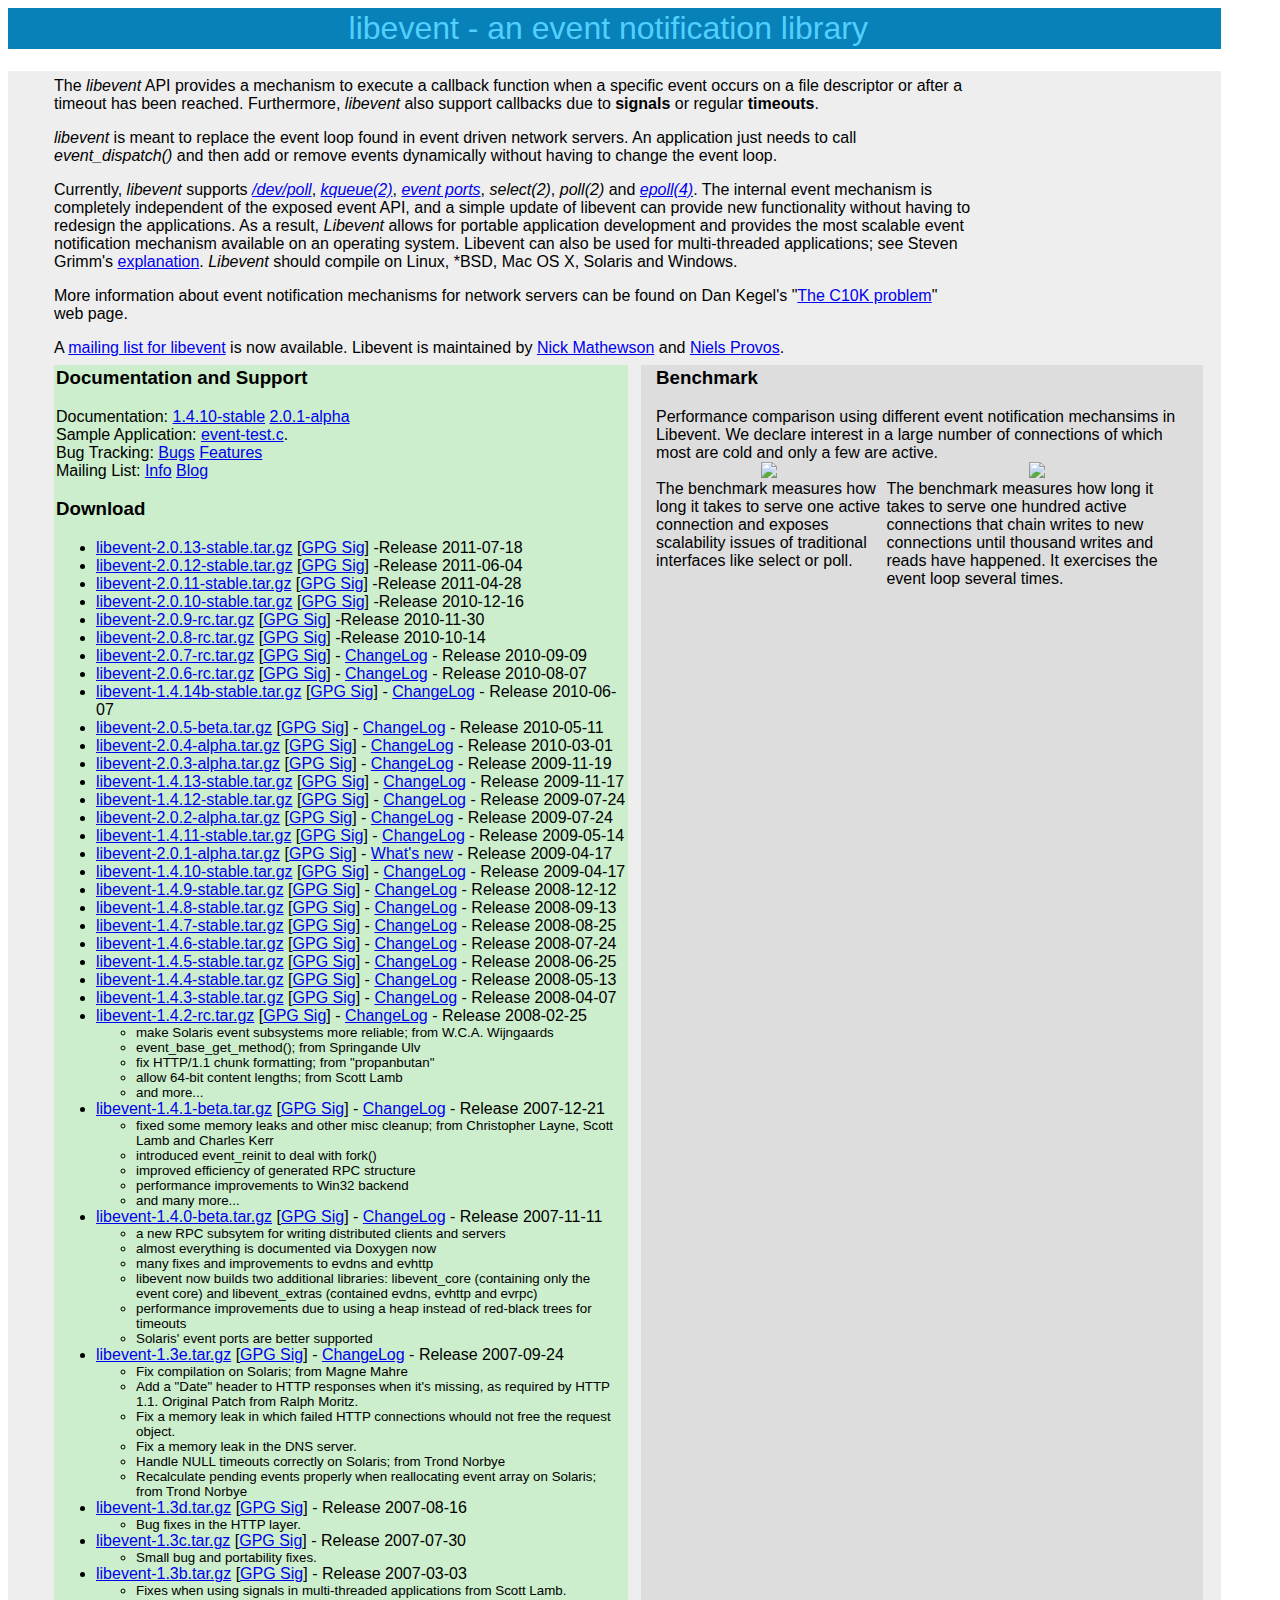
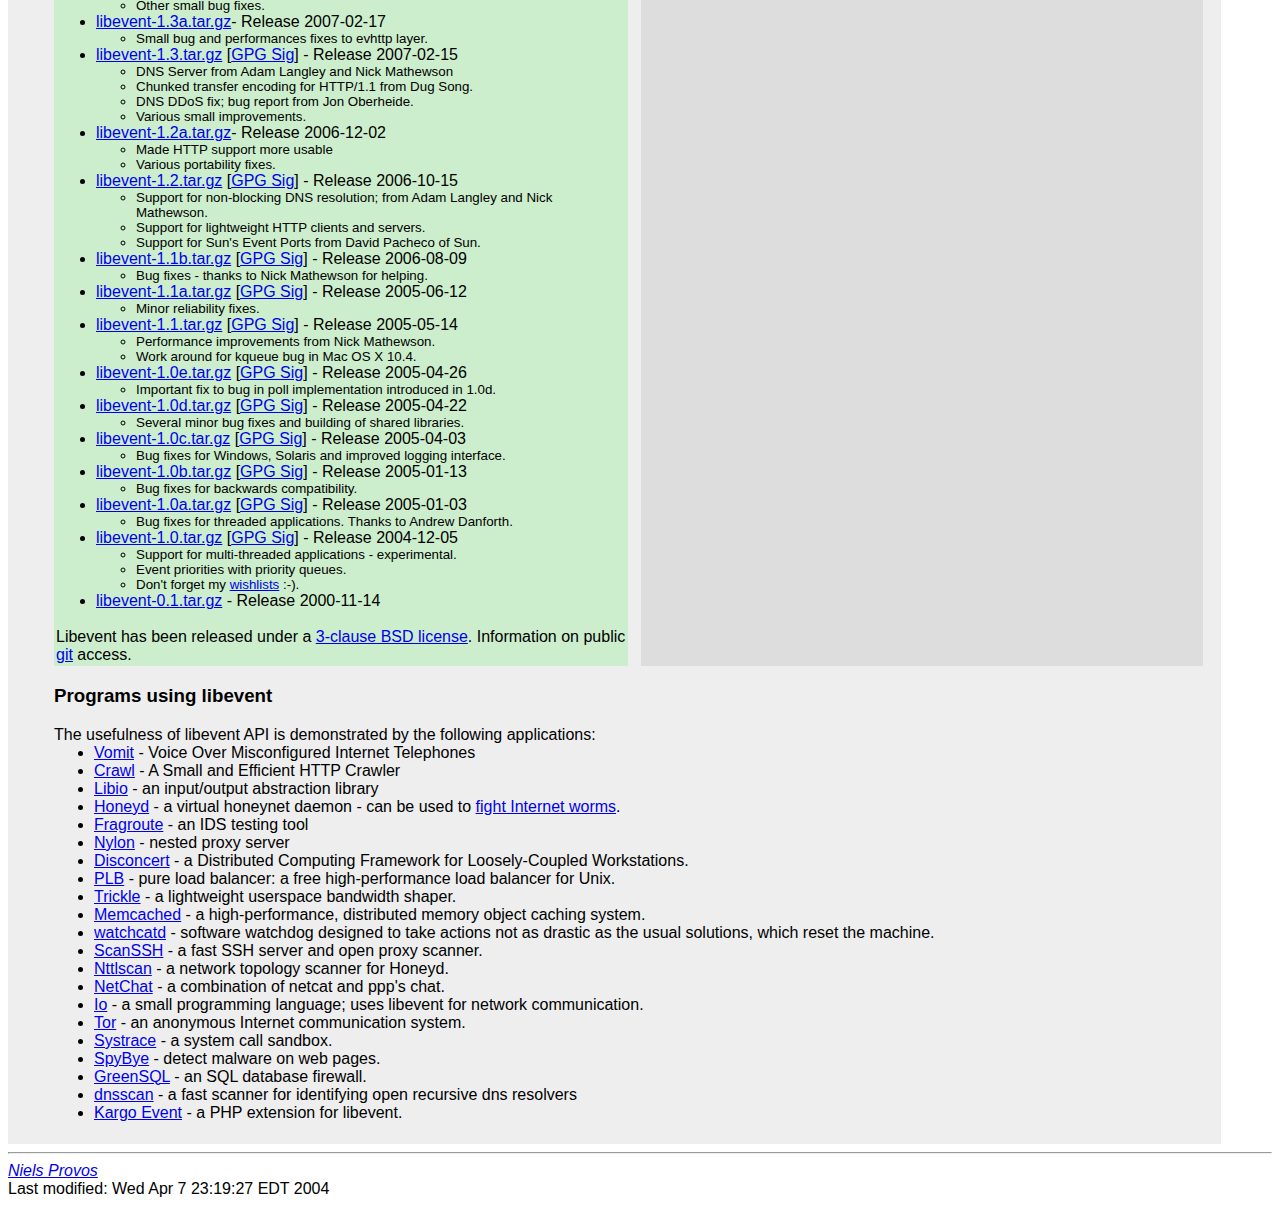
==== monkey-idx.html @ 4f77440d "Fix the last main class of HTML errors" ====
<html>
<head>
<title>libevent</title>
<style type="text/css">
<!--
body,p,b,i,ul,ol,li,td { font-family: arial, helvetica, sans-serif; }
h1,h2,h3,h4,h5 { font-family: arial, helvetica, sans-serif;
    font-weight: bold; }
div.body { margin-left: 32px; }
pre { font-family: monospace; }
#box {  padding: 2px; margin: 2px 1px 0px 10%;
  text-align: center;
  border: thin solid black;
  background-color: #ddddcc; color: red;
  width: 80%; }
li ul { font-size: smaller; }
-->
</style>
</head>
<body bgcolor="#ffffff">
    <table border="0" cellspacing="0" cellpadding="2" width="96%">
      <tr>
          <td bgcolor="#0880b8">
            <center>
              <font size="+3" face="verdana,arial,helvetica" color="#50d0ff">
                libevent - an event notification library
              </font>
            </center>
          </td>
            <td bgcolor="#0880b8">
              &nbsp;&nbsp;
            </td>
        </tr>
        <tr>
          <td>
            &nbsp;
          </td>
        </tr>
        <tr>
          <td bgcolor="#eeeeee">
            <dl>
              <dd>
<table border="0" cellspacing="2" cellpadding="2">
<tr><td valign="top" width="80%">
The <i>libevent</i> API provides a mechanism to execute a callback
function when a specific event occurs on a file descriptor or after a
timeout has been reached.  Furthermore, <i>libevent</i> also support
callbacks due to <b>signals</b> or regular <b>timeouts</b>.
<p>
<i>libevent</i> is meant to replace the event loop found
in event driven network servers.  An application just needs to call
<i>event_dispatch()</i> and then add or remove events dynamically
without having to change the event loop.
<p>
Currently, <i>libevent</i> supports
<i><a href="http://access1.sun.com/techarticles/devpoll.html">/dev/poll</a></i>,
<i><a href="http://www.freebsd.org/cgi/man.cgi?query=kqueue&amp;apropos=0&amp;sektion=0&amp;format=html">kqueue(2)</a></i>,
<i><a href="http://developers.sun.com/solaris/articles/event_completion.html">event ports</a></i>,
<i>select(2)</i>,
<i>poll(2)</i> and <i><a href="http://www.xmailserver.org/linux-patches/epoll.txt">epoll(4)</a></i>.

The internal event mechanism is completely independent of the exposed
event API, and a simple update of libevent can provide new
functionality without having to redesign the applications.  As a
result, <i>Libevent</i> allows for portable application development
and provides the most scalable event notification mechanism available
on an operating system.
Libevent can also be used for multi-threaded
applications; see Steven Grimm's <a href="http://monkeymail.org/archives/libevent-users/2007-January/000450.html">explanation</a>.
<i>Libevent</i> should compile on Linux, *BSD,
Mac OS X, Solaris and Windows.
<p>
More information about event notification mechanisms for network
servers can be found on Dan Kegel's
"<a href="http://www.kegel.com/c10k.html">The C10K problem</a>"
web page.
<!--Another library that abstracts asynchronous event notification is <a href="http://liboop.ofb.net/">liboop</a>.-->
<p>
A <a href="http://archives.seul.org/libevent/users/">mailing list for libevent</a> is now available.

Libevent is maintained by <a href="http://www.wangafu.net/~nickm/">Nick Mathewson</a> and <a href="http://www.citi.umich.edu/u/provos/">Niels Provos</a>.
<td bgcolor="#eeeeee" valign="top" width="180">
<center>
&nbsp;<br>

<!--

<table border="0" bgcolor="#000000" cellpadding="0" cellspacing="1">
<tr><td valign="top" align="center" bgcolor="#aaaacc">
<font color="#333377" size="+0.5" face="verdana,arial,helvetica">
&nbsp;<a href="http://www.citi.umich.edu/u/provos/wishlists/amazon.html">Happpy&nbsp;Hacking</a>&nbsp;
</font>
</td></tr>
<tr>
<td valign="top" align="left" bgcolor="#ccccee">
<font color="#101044" size="+0.5" face="verdana,arial,helvetica">
&nbsp;Keep&nbsp;me&nbsp;happy&nbsp;while<br>
&nbsp;hacking&nbsp;on&nbsp;libevent.&nbsp;
</font>
</td></tr>
<tr><td valign="top" align="center" bgcolor="#aaaacc">
<font color="#333377" size="+0.5" face="verdana,arial,helvetica">
&nbsp;<a href="http://www.citi.umich.edu/u/provos/wishlists/amazon.html">Reduce&nbsp;my&nbsp;wishlist!</a>&nbsp;
</font>
</td></tr>
</table>
-->

<!--
<p>
<table border="0" bgcolor="#000000" cellpadding="0" cellspacing="1">
<tr><td valign="top" align="center" bgcolor="#aaaacc">
<font color="#333377" size="+0.5" face="verdana,arial,helvetica">
&nbsp;<a href="http://www.citi.umich.edu/u/provos/wishlists/amazon.html">Support&nbsp;Libevent</a>&nbsp;
</font>
</td></tr>
<tr><td valign="bottom" align="left" bgcolor="#ccccee">
<font color="#101044" size="+0.5">
<form method="get" action="http://www.amazon.com/exec/obidos/external-search">
<table border="0" cellpadding="1" cellspacing="0" align="center" bgcolor="#ccccee">
<tr border="0">
<td bgcolor="#ccccee" align="right" valign="center"><font face="verdana,arial,helvetica" size="-2"><B>Search:</B></font></TD>
<td bgcolor="#CCCCEE" align="left" valign="center"><font face="verdana,arial,helvetica" size="-2">
<SELECT NAME="mode">
<OPTION VALUE="books">Books
<OPTION VALUE="music">Music
<OPTION VALUE="dvd">DVD
<OPTION VALUE="toys">Toys & Games
<OPTION VALUE="videogames">Computer Games
<OPTION VALUE="electronics">Electronics
<OPTION VALUE="software">Software
<OPTION VALUE="photo">Camera & Photo
<OPTION VALUE="pc-hardware">Computers
</select>
</font></td></tr>
<tr border="0" cellpadding="0" cellspacing="0">
<TD BGCOLOR="#CCCCEE" align="RIGHT" valign="center">
<font face="verdana,arial,helvetica" size="-2"><B>Keywords:</B></font></TD>
<td bgcolor="#ccccee" align="left" valign="center">
<font face="verdana,arial,helvetica" size="-2">
<INPUT TYPE="text" NAME="keyword" SIZE="10" VALUE="">
<INPUT TYPE="hidden" NAME="tag" VALUE="honeyd-20">
<INPUT TYPE="submit" width="21" height="21" border="0" value="Go" name="Go" align="absmiddle">
</font></td></TR>
</table></form></font></td></tr>
<tr><td valign="top" align="center" bgcolor="#aaaacc">
<font color="#333377" size="+0.5" face="verdana,arial,helvetica">
&nbsp;<a href="http://www.amazon.com/exec/obidos/redirect-home/honeyd-20">Search Amazon</a>
&nbsp;
</font>
</td></tr>
</table>

-->


</center>
</td></tr>
</table>


<table border="0" cellspacing="2" cellpadding="2">
<tr><td valign="top" width="80%">

<table border="0" cellspacing="0" cellpadding="2" width="100%">
<tr>
<td valign="top" bgcolor="#cceecc" width="50%">
<h3>Documentation and Support</h3>
Documentation: <a href="doxygen-1.4.10/">1.4.10-stable</a> <a href="doxygen-2.0.1/">2.0.1-alpha</a><br>
Sample Application: <a href="event-test.c">event-test.c</a>.<br>
Bug Tracking: <a href="https://sourceforge.net/tracker/?group_id=50884&amp;atid=461322">Bugs</a> <a href="http://sourceforge.net/tracker/?group_id=50884&amp;atid=461325">Features</a><br>
Mailing List: <a href="http://archives.seul.org/libevent/users/">Info</a> <a href="http://www.provos.org/">Blog</a>
<p>
<h3>Download</h3>
<ul>
	<li><a href="http://monkey.org/~provos/libevent-2.0.13-stable.tar.gz">libevent-2.0.13-stable.tar.gz</a>&nbsp;[<a href="http://monkey.org/~provos/libevent-2.0.13-stable.tar.gz.asc">GPG&nbsp;Sig</a>]&nbsp;-Release&nbsp;2011-07-18</li>
	<li><a href="http://monkey.org/~provos/libevent-2.0.12-stable.tar.gz">libevent-2.0.12-stable.tar.gz</a>&nbsp;[<a href="http://monkey.org/~provos/libevent-2.0.12-stable.tar.gz.asc">GPG&nbsp;Sig</a>]&nbsp;-Release&nbsp;2011-06-04</li>
	<li><a href="http://monkey.org/~provos/libevent-2.0.11-stable.tar.gz">libevent-2.0.11-stable.tar.gz</a>&nbsp;[<a href="http://monkey.org/~provos/libevent-2.0.11-stable.tar.gz.asc">GPG&nbsp;Sig</a>]&nbsp;-Release&nbsp;2011-04-28</li>
	<li><a href="http://monkey.org/~provos/libevent-2.0.10-stable.tar.gz">libevent-2.0.10-stable.tar.gz</a>&nbsp;[<a href="http://monkey.org/~provos/libevent-2.0.10-stable.tar.gz.asc">GPG&nbsp;Sig</a>]&nbsp;-Release&nbsp;2010-12-16</li>
	<li><a href="http://monkey.org/~provos/libevent-2.0.9-rc.tar.gz">libevent-2.0.9-rc.tar.gz</a>&nbsp;[<a href="http://monkey.org/~provos/libevent-2.0.9-rc.tar.gz.asc">GPG&nbsp;Sig</a>]&nbsp;-Release&nbsp;2010-11-30</li>
	<li><a href="http://monkey.org/~provos/libevent-2.0.8-rc.tar.gz">libevent-2.0.8-rc.tar.gz</a>&nbsp;[<a href="http://monkey.org/~provos/libevent-2.0.8-rc.tar.gz.asc">GPG&nbsp;Sig</a>]&nbsp;-Release&nbsp;2010-10-14</li>
	<li><a href="http://monkey.org/~provos/libevent-2.0.7-rc.tar.gz">libevent-2.0.7-rc.tar.gz</a>&nbsp;[<a href="http://monkey.org/~provos/libevent-2.0.7-rc.tar.gz.asc">GPG&nbsp;Sig</a>]&nbsp;-&nbsp;<a href="http://levent.git.sourceforge.net/git/gitweb.cgi?p=levent/levent;a=blob;f=ChangeLog;hb=fe008ed656766266b93cdf2083f5b8bc50e6aad3">ChangeLog</a>&nbsp;-&nbsp;Release&nbsp;2010-09-09</li>
	<li><a href="http://monkey.org/~provos/libevent-2.0.6-rc.tar.gz">libevent-2.0.6-rc.tar.gz</a>&nbsp;[<a href="http://monkey.org/~provos/libevent-2.0.6-rc.tar.gz.sig">GPG&nbsp;Sig</a>]&nbsp;-&nbsp;<a href="http://levent.git.sourceforge.net/git/gitweb.cgi?p=levent/levent;a=blob;f=ChangeLog;h=b382b6ad2002470c86403655fc1f47efd96a5486;hb=556d0f4001ae5dae2e98584a7b23e3def6339681">ChangeLog</a>&nbsp;-&nbsp;Release&nbsp;2010-08-07</li>
	<li><a href="http://monkey.org/~provos/libevent-1.4.14b-stable.tar.gz">libevent-1.4.14b-stable.tar.gz</a>&nbsp;[<a href="http://monkey.org/~provos/libevent-1.4.14b-stable.tar.gz.sig">GPG&nbsp;Sig</a>]&nbsp;-&nbsp;<a href="http://levent.svn.sourceforge.net/viewvc/levent/branches/patches-1.4/libevent/ChangeLog?revision=1544&amp;view=markup">ChangeLog</a>&nbsp;-&nbsp;Release&nbsp;2010-06-07</li>
	<li><a href="http://monkey.org/~provos/libevent-2.0.5-beta.tar.gz">libevent-2.0.5-beta.tar.gz</a>&nbsp;[<a href="http://monkey.org/~provos/libevent-2.0.5-beta.tar.gz.sig">GPG&nbsp;Sig</a>]&nbsp;-&nbsp;<a href="http://levent.git.sourceforge.net/git/gitweb.cgi?p=levent/levent;a=blob;f=ChangeLog;hb=f6aaf176d26e57d1640ed4308e91cf0ce046fea7">ChangeLog</a>&nbsp;-&nbsp;Release&nbsp;2010-05-11</li>
	<li><a href="http://monkey.org/~provos/libevent-2.0.4-alpha.tar.gz">libevent-2.0.4-alpha.tar.gz</a>&nbsp;[<a href="http://monkey.org/~provos/libevent-2.0.4-alpha.tar.gz.sig">GPG&nbsp;Sig</a>]&nbsp;-&nbsp;<a href="http://levent.git.sourceforge.net/git/gitweb.cgi?p=levent/levent;a=blob;f=ChangeLog;h=ca2aa3439e0795d55b5fc90cb3251781f1cdf932;hb=3a5cfb0d381a1b9e7d69903c3005abf1e447658b">ChangeLog</a>&nbsp;-&nbsp;Release&nbsp;2010-03-01</li>
	<li><a href="http://monkey.org/~provos/libevent-2.0.3-alpha.tar.gz">libevent-2.0.3-alpha.tar.gz</a>&nbsp;[<a href="http://monkey.org/~provos/libevent-2.0.3-alpha.tar.gz.sig">GPG&nbsp;Sig</a>]&nbsp;-&nbsp;<a href="http://levent.svn.sourceforge.net/viewvc/levent/trunk/libevent/ChangeLog?view=markup&amp;pathrev=1555">ChangeLog</a>&nbsp;-&nbsp;Release&nbsp;2009-11-19</li>
	<li><a href="http://monkey.org/~provos/libevent-1.4.13-stable.tar.gz">libevent-1.4.13-stable.tar.gz</a>&nbsp;[<a href="http://monkey.org/~provos/libevent-1.4.13-stable.tar.gz.sig">GPG&nbsp;Sig</a>]&nbsp;-&nbsp;<a href="http://levent.svn.sourceforge.net/viewvc/levent/branches/patches-1.4/libevent/ChangeLog?revision=1544&amp;view=markup">ChangeLog</a>&nbsp;-&nbsp;Release&nbsp;2009-11-17</li>
	<li><a href="http://monkey.org/~provos/libevent-1.4.12-stable.tar.gz">libevent-1.4.12-stable.tar.gz</a>&nbsp;[<a href="http://monkey.org/~provos/libevent-1.4.12-stable.tar.gz.sig">GPG&nbsp;Sig</a>]&nbsp;-&nbsp;<a href="http://levent.svn.sourceforge.net/viewvc/levent/branches/patches-1.4/libevent/ChangeLog?revision=1377&amp;view=markup">ChangeLog</a>&nbsp;-&nbsp;Release&nbsp;2009-07-24
	<li><a href="http://monkey.org/~provos/libevent-2.0.2-alpha.tar.gz">libevent-2.0.2-alpha.tar.gz</a>&nbsp;[<a href="http://monkey.org/~provos/libevent-2.0.2-alpha.tar.gz.sig">GPG&nbsp;Sig</a>]&nbsp;-&nbsp;<a href="http://levent.svn.sourceforge.net/viewvc/levent/trunk/libevent/ChangeLog?view=markup&amp;pathrev=1379">ChangeLog</a>&nbsp;-&nbsp;Release&nbsp;2009-07-24
	<li><a href="http://monkey.org/~provos/libevent-1.4.11-stable.tar.gz">libevent-1.4.11-stable.tar.gz</a>&nbsp;[<a href="http://monkey.org/~provos/libevent-1.4.11-stable.tar.gz.sig">GPG&nbsp;Sig</a>]&nbsp;-&nbsp;<a href="http://levent.svn.sourceforge.net/viewvc/levent/branches/patches-1.4/libevent/ChangeLog?revision=1288&amp;view=markup">ChangeLog</a>&nbsp;-&nbsp;Release&nbsp;2009-05-14
	<li><a href="http://monkey.org/~provos/libevent-2.0.1-alpha.tar.gz">libevent-2.0.1-alpha.tar.gz</a>&nbsp;[<a href="http://monkey.org/~provos/libevent-2.0.1-alpha.tar.gz.sig">GPG&nbsp;Sig</a>]&nbsp;-&nbsp;<a href="http://levent.svn.sourceforge.net/viewvc/levent/trunk/libevent/whatsnew-2.0.txt?view=markup&amp;pathrev=1191">What's new</a>&nbsp;-&nbsp;Release&nbsp;2009-04-17
	<li><a href="http://monkey.org/~provos/libevent-1.4.10-stable.tar.gz">libevent-1.4.10-stable.tar.gz</a>&nbsp;[<a href="http://monkey.org/~provos/libevent-1.4.10-stable.tar.gz.sig">GPG&nbsp;Sig</a>]&nbsp;-&nbsp;<a href="http://levent.svn.sourceforge.net/viewvc/levent/branches/patches-1.4/libevent/ChangeLog?revision=1155&amp;view=markup">ChangeLog</a>&nbsp;-&nbsp;Release&nbsp;2009-04-17
	<li><a href="http://monkey.org/~provos/libevent-1.4.9-stable.tar.gz">libevent-1.4.9-stable.tar.gz</a>&nbsp;[<a href="http://monkey.org/~provos/libevent-1.4.9-stable.tar.gz.sig">GPG&nbsp;Sig</a>]&nbsp;-&nbsp;<a href="http://levent.svn.sourceforge.net/viewvc/levent/branches/patches-1.4/libevent/ChangeLog?revision=970&amp;view=markup">ChangeLog</a>&nbsp;-&nbsp;Release&nbsp;2008-12-12
	<li><a href="http://monkey.org/~provos/libevent-1.4.8-stable.tar.gz">libevent-1.4.8-stable.tar.gz</a>&nbsp;[<a href="http://monkey.org/~provos/libevent-1.4.8-stable.tar.gz.sig">GPG&nbsp;Sig</a>]&nbsp;-&nbsp;<a href="http://levent.svn.sourceforge.net/viewvc/levent/branches/patches-1.4/libevent/ChangeLog?revision=940&amp;view=markup">ChangeLog</a>&nbsp;-&nbsp;Release&nbsp;2008-09-13
	</li>
	<li><a href="http://monkey.org/~provos/libevent-1.4.7-stable.tar.gz">libevent-1.4.7-stable.tar.gz</a>&nbsp;[<a href="http://monkey.org/~provos/libevent-1.4.7-stable.tar.gz.sig">GPG&nbsp;Sig</a>]&nbsp;-&nbsp;<a href="http://levent.svn.sourceforge.net/viewvc/levent/branches/patches-1.4/libevent/ChangeLog?revision=929&amp;view=markup">ChangeLog</a>&nbsp;-&nbsp;Release&nbsp;2008-08-25
	</li>
	<li><a href="http://monkey.org/~provos/libevent-1.4.6-stable.tar.gz">libevent-1.4.6-stable.tar.gz</a>&nbsp;[<a href="http://monkey.org/~provos/libevent-1.4.6-stable.tar.gz.sig">GPG&nbsp;Sig</a>]&nbsp;-&nbsp;<a href="http://levent.svn.sourceforge.net/viewvc/levent/branches/patches-1.4/libevent/ChangeLog?revision=926&amp;view=markup">ChangeLog</a>&nbsp;-&nbsp;Release&nbsp;2008-07-24
	</li>
	<li><a href="http://monkey.org/~provos/libevent-1.4.5-stable.tar.gz">libevent-1.4.5-stable.tar.gz</a>&nbsp;[<a href="http://monkey.org/~provos/libevent-1.4.5-stable.tar.gz.sig">GPG&nbsp;Sig</a>]&nbsp;-&nbsp;<a href="http://levent.svn.sourceforge.net/viewvc/levent/branches/patches-1.4/libevent/ChangeLog?revision=885&amp;view=markup">ChangeLog</a>&nbsp;-&nbsp;Release&nbsp;2008-06-25
	</li>
	<li><a href="http://monkey.org/~provos/libevent-1.4.4-stable.tar.gz">libevent-1.4.4-stable.tar.gz</a>&nbsp;[<a href="http://monkey.org/~provos/libevent-1.4.4-stable.tar.gz.sig">GPG&nbsp;Sig</a>]&nbsp;-&nbsp;<a href="http://levent.svn.sourceforge.net/viewvc/levent/branches/patches-1.4/libevent/ChangeLog?revision=802&amp;view=markup">ChangeLog</a>&nbsp;-&nbsp;Release&nbsp;2008-05-13
	</li>
	<li><a href="http://monkey.org/~provos/libevent-1.4.3-stable.tar.gz">libevent-1.4.3-stable.tar.gz</a>&nbsp;[<a href="http://monkey.org/~provos/libevent-1.4.3-stable.tar.gz.sig">GPG&nbsp;Sig</a>]&nbsp;-&nbsp;<a href="http://levent.svn.sourceforge.net/viewvc/levent/branches/patches-1.4/libevent/ChangeLog?revision=698&amp;view=markup">ChangeLog</a>&nbsp;-&nbsp;Release&nbsp;2008-04-07
	</li>
	<li><a href="http://monkey.org/~provos/libevent-1.4.2-rc.tar.gz">libevent-1.4.2-rc.tar.gz</a>&nbsp;[<a href="http://monkey.org/~provos/libevent-1.4.2-rc.tar.gz.sig">GPG&nbsp;Sig</a>]&nbsp;-&nbsp;<a href="http://levent.svn.sourceforge.net/viewvc/levent/branches/patches-1.4/libevent/ChangeLog?revision=664&amp;view=markup">ChangeLog</a>&nbsp;-&nbsp;Release&nbsp;2008-02-25
	<ul>
	  <li>make Solaris event subsystems more reliable; from W.C.A. Wijngaards</li>
	  <li>event_base_get_method(); from Springande Ulv</li>
	  <li>fix HTTP/1.1 chunk formatting; from "propanbutan"</li>
	  <li>allow 64-bit content lengths; from Scott Lamb</li>
	  <li>and more...</li>
         </ul></li>
	<li><a href="http://monkey.org/~provos/libevent-1.4.1-beta.tar.gz">libevent-1.4.1-beta.tar.gz</a>&nbsp;[<a href="http://monkey.org/~provos/libevent-1.4.1-beta.tar.gz.sig">GPG&nbsp;Sig</a>]&nbsp;-&nbsp;<a href="http://levent.svn.sourceforge.net/viewvc/levent/branches/patches-1.4/libevent/ChangeLog?revision=610&amp;view=markup">ChangeLog</a>&nbsp;-&nbsp;Release&nbsp;2007-12-21
	<ul>
	  <li>fixed some memory leaks and other misc cleanup; from Christopher Layne, Scott Lamb and Charles Kerr</li>
	  <li>introduced event_reinit to deal with fork()</li>
	  <li>improved efficiency of generated RPC structure</li>
	  <li>performance improvements to Win32 backend</li>
	  <li>and many more...</li>
         </ul></li>
	<li><a href="http://monkey.org/~provos/libevent-1.4.0-beta.tar.gz">libevent-1.4.0-beta.tar.gz</a>&nbsp;[<a href="http://monkey.org/~provos/libevent-1.4.0-beta.tar.gz.sig">GPG&nbsp;Sig</a>]&nbsp;-&nbsp;<a href="http://levent.svn.sourceforge.net/viewvc/levent/branches/patches-1.4/libevent/ChangeLog?revision=523&amp;view=markup">ChangeLog</a>&nbsp;-&nbsp;Release&nbsp;2007-11-11
	<ul>
	  <li>a new RPC subsytem for writing distributed clients and servers</li>
	  <li>almost everything is documented via Doxygen now</li>
	  <li>many fixes and improvements to evdns and evhttp</li>
	  <li>libevent now builds two additional libraries: libevent_core (containing only the event core) and libevent_extras (contained evdns, evhttp and evrpc)</li>
	  <li>performance improvements due to using a heap instead of red-black trees for timeouts</li>
	  <li>Solaris' event ports are better supported</li>
         </ul></li>
	<li><a href="http://monkey.org/~provos/libevent-1.3e.tar.gz">libevent-1.3e.tar.gz</a>&nbsp;[<a href="http://monkey.org/~provos/libevent-1.3e.tar.gz.sig">GPG&nbsp;Sig</a>]&nbsp;-&nbsp;<a href="http://levent.svn.sourceforge.net/viewvc/levent/branches/patches-1.3/libevent/ChangeLog?revision=431&amp;view=markup">ChangeLog</a>&nbsp;-&nbsp;Release&nbsp;2007-09-24
	<ul>
	  <li>Fix compilation on Solaris; from Magne Mahre</li>
	  <li>Add a "Date" header to HTTP responses when it's missing, as required by HTTP 1.1. Original Patch from Ralph Moritz.</li>
	  <li>Fix a memory leak in which failed HTTP connections whould not free the request object.</li>
	  <li>Fix a memory leak in the DNS server.</li>
	  <li>Handle NULL timeouts correctly on Solaris; from Trond Norbye</li>
	  <li>Recalculate pending events properly when reallocating event array on Solaris; from Trond Norbye</li>
	</ul></li>
	<li><a href="http://monkey.org/~provos/libevent-1.3d.tar.gz">libevent-1.3d.tar.gz</a>&nbsp;[<a href="http://monkey.org/~provos/libevent-1.3d.tar.gz.sig">GPG&nbsp;Sig</a>]&nbsp;-&nbsp;Release&nbsp;2007-08-16
	<ul>
	<li>Bug fixes in the HTTP layer.</li>
	</ul></li>
	<li><a href="http://monkey.org/~provos/libevent-1.3c.tar.gz">libevent-1.3c.tar.gz</a>&nbsp;[<a href="http://monkey.org/~provos/libevent-1.3c.tar.gz.sig">GPG&nbsp;Sig</a>]&nbsp;-&nbsp;Release&nbsp;2007-07-30
	<ul>
	<li>Small bug and portability fixes.</li>
	</ul></li>
	<li><a href="http://monkey.org/~provos/libevent-1.3b.tar.gz">libevent-1.3b.tar.gz</a>&nbsp;[<a href="http://monkey.org/~provos/libevent-1.3b.tar.gz.sig">GPG&nbsp;Sig</a>]&nbsp;-&nbsp;Release&nbsp;2007-03-03
	<ul>
	<li>Fixes when using signals in multi-threaded applications from Scott Lamb.</li>
	<li>Other small bug fixes.</li>
	</ul></li>
	<li><a href="http://monkey.org/~provos/libevent-1.3a.tar.gz">libevent-1.3a.tar.gz</a>-&nbsp;Release&nbsp;2007-02-17
	<ul>
	<li>Small bug and performances fixes to evhttp layer.</li>
	</ul></li>
	<li><a href="http://monkey.org/~provos/libevent-1.3.tar.gz">libevent-1.3.tar.gz</a>&nbsp;[<a href="http://monkey.org/~provos/libevent-1.3.tar.gz.sig">GPG&nbsp;Sig</a>]&nbsp;-&nbsp;Release&nbsp;2007-02-15
	<ul>
	<li>DNS Server from Adam Langley and Nick Mathewson</li>
	<li>Chunked transfer encoding for HTTP/1.1 from Dug Song.</li>
	<li>DNS DDoS fix; bug report from Jon Oberheide.</li>
        <li>Various small improvements.</li>
	</ul>
	<li><a href="http://monkey.org/~provos/libevent-1.2a.tar.gz">libevent-1.2a.tar.gz</a>-&nbsp;Release&nbsp;2006-12-02
	<ul>
	<li>Made HTTP support more usable</li>
	<li>Various portability fixes.</li>
	</ul></li>
	<li><a href="http://monkey.org/~provos/libevent-1.2.tar.gz">libevent-1.2.tar.gz</a>&nbsp;[<a href="http://monkey.org/~provos/libevent-1.2.tar.gz.sig">GPG&nbsp;Sig</a>]&nbsp;-&nbsp;Release&nbsp;2006-10-15
	<ul>
	<li>Support for non-blocking DNS resolution; from Adam Langley and Nick Mathewson.</li>
	<li>Support for lightweight HTTP clients and servers.</li>
	<li>Support for Sun's Event Ports from David Pacheco of Sun.</li>
        </ul>
        </li>
	<li><a href="http://monkey.org/~provos/libevent-1.1b.tar.gz">libevent-1.1b.tar.gz</a>&nbsp;[<a href="http://monkey.org/~provos/libevent-1.1b.tar.gz.sig">GPG&nbsp;Sig</a>]&nbsp;-&nbsp;Release&nbsp;2006-08-09
	<ul>
	<li>Bug fixes - thanks to Nick Mathewson for helping.</li>
        </ul>
        </li>
	<li><a href="http://monkey.org/~provos/libevent-1.1a.tar.gz">libevent-1.1a.tar.gz</a>&nbsp;[<a href="http://monkey.org/~provos/libevent-1.1a.tar.gz.sig">GPG&nbsp;Sig</a>]&nbsp;-&nbsp;Release&nbsp;2005-06-12
	<ul>
	<li>Minor reliability fixes.</li>
        </ul>
        </li>
	<li><a href="http://monkey.org/~provos/libevent-1.1.tar.gz">libevent-1.1.tar.gz</a>&nbsp;[<a href="http://monkey.org/~provos/libevent-1.1.tar.gz.sig">GPG&nbsp;Sig</a>]&nbsp;-&nbsp;Release&nbsp;2005-05-14
	<ul>
	<li>Performance improvements from Nick Mathewson.</li>
	<li>Work around for kqueue bug in Mac OS X 10.4.</li>
        </ul>
        </li>
	<li><a href="http://monkey.org/~provos/libevent-1.0e.tar.gz">libevent-1.0e.tar.gz</a>&nbsp;[<a href="http://monkey.org/~provos/libevent-1.0e.tar.gz.sig">GPG&nbsp;Sig</a>]&nbsp;-&nbsp;Release&nbsp;2005-04-26
	<ul>
	<li>Important fix to bug in poll implementation introduced in 1.0d.</li>
        </ul>
        </li>
	<li><a href="http://monkey.org/~provos/libevent-1.0d.tar.gz">libevent-1.0d.tar.gz</a>&nbsp;[<a href="http://monkey.org/~provos/libevent-1.0d.tar.gz.sig">GPG&nbsp;Sig</a>]&nbsp;-&nbsp;Release&nbsp;2005-04-22
	<ul>
	<li>Several minor bug fixes and building of shared libraries.</li>
        </ul>
        </li>
	<li><a href="http://monkey.org/~provos/libevent-1.0c.tar.gz">libevent-1.0c.tar.gz</a>&nbsp;[<a href="http://monkey.org/~provos/libevent-1.0c.tar.gz.sig">GPG&nbsp;Sig</a>]&nbsp;-&nbsp;Release&nbsp;2005-04-03
	<ul>
	<li>Bug fixes for Windows, Solaris and improved logging interface.</li>
        </ul>
        </li>
	<li><a href="http://monkey.org/~provos/libevent-1.0b.tar.gz">libevent-1.0b.tar.gz</a>&nbsp;[<a href="http://monkey.org/~provos/libevent-1.0b.tar.gz.sig">GPG&nbsp;Sig</a>]&nbsp;-&nbsp;Release&nbsp;2005-01-13
	<ul>
	<li>Bug fixes for backwards compatibility.</li>
        </ul>
        </li>
	<li><a href="http://monkey.org/~provos/libevent-1.0a.tar.gz">libevent-1.0a.tar.gz</a>&nbsp;[<a href="http://monkey.org/~provos/libevent-1.0a.tar.gz.sig">GPG&nbsp;Sig</a>]&nbsp;-&nbsp;Release&nbsp;2005-01-03
	<ul>
	<li>Bug fixes for threaded applications.  Thanks to Andrew Danforth.</li>
        </ul>
        </li>
	<li><a href="http://monkey.org/~provos/libevent-1.0.tar.gz">libevent-1.0.tar.gz</a>&nbsp;[<a href="http://monkey.org/~provos/libevent-1.0.tar.gz.sig">GPG&nbsp;Sig</a>]&nbsp;-&nbsp;Release&nbsp;2004-12-05
	<ul>
	<li>Support for multi-threaded applications - experimental.</li>
	<li>Event priorities with priority queues.</li>
	<li>Don't forget my <a href="http://www.citi.umich.edu/u/provos/wishlists/amazon.html">wishlists</a> :-).</li>
        </ul>
        </li>
<!--
	<li><a href="http://monkey.org/~provos/libevent-0.9.tar.gz">libevent-0.9.tar.gz</a>&nbsp;[<a href="http://monkey.org/~provos/libevent-0.9.tar.gz.sig">GPG&nbsp;Sig</a>]&nbsp;-&nbsp;Release&nbsp;2004-07-30
	<ul>
	<li>Support for /dev/poll in Solaris.</li>
        </ul>
        </li>
	<li><a href="http://monkey.org/~provos/libevent-0.8a.tar.gz">libevent-0.8a.tar.gz</a>&nbsp;[<a href="http://monkey.org/~provos/libevent-0.8a.tar.gz.sig">GPG&nbsp;Sig</a>]&nbsp;-&nbsp;Release&nbsp;2004-06-12
	<ul>
	<li>Fixes compile problems on Solaris.</li>
        </ul>
</li>
	<li><a href="http://monkey.org/~provos/libevent-0.8.tar.gz">libevent-0.8.tar.gz</a>&nbsp;[<a href="http://monkey.org/~provos/libevent-0.8.tar.gz.sig">GPG&nbsp;Sig</a>]&nbsp;-&nbsp;Release&nbsp;2004-04-03
	<ul>
	<li>Buffered event abstraction to make writing network applications
	    easier; see <a href="http://monkey.org/~provos/libio/">libio</a> for the predecessor of
	    this idea.</li>
        </ul>
       </li>
	<li><a href="http://monkey.org/~provos/libevent-0.7c.tar.gz">libevent-0.7c.tar.gz</a>&nbsp;[<a href="http://monkey.org/~provos/libevent-0.7c.tar.gz.sig">GPG&nbsp;Sig</a>]&nbsp;-&nbsp;Release&nbsp;2003-10-25
	<ul>
	<li>Bug fixes in Linux epoll and poll support.</li>
        </ul>
</li>
	<li><a href="http://monkey.org/~provos/libevent-0.7b.tar.gz">libevent-0.7b.tar.gz</a>&nbsp;[<a href="http://monkey.org/~provos/libevent-0.7b.tar.gz.sig">GPG&nbsp;Sig</a>]&nbsp;-&nbsp;Release&nbsp;2003-10-5
	<ul>
	<li><a href="LICENSE">3-clause BSD-license</a>.</li>
        <li>Experimental support for real-time signals.  Likely to be buggy.</li>
	<li>Experimental support for Windows from Mike Davis.</li>
        </ul>
	</li>
	<li><a href="http://monkey.org/~provos/libevent-0.7a.tar.gz">libevent-0.7a.tar.gz</a>&nbsp;-&nbsp;Release&nbsp;2003-05-04
	<ul><li>
	Requires level-triggered <a href="http://groups.google.com/groups?q=lt+epoll+rfc&hl=en&lr=&ie=UTF-8&safe=off&selm=20030310201011%240290%40gated-at.bofh.it&rnum=1">epoll patch</a> for Linux epoll support.
	</li></ul>
	</li>
	<li><a href="http://monkey.org/~provos/libevent-0.6.tar.gz">libevent-0.6.tar.gz</a>&nbsp;-&nbsp;Release&nbsp;2002-09-15
	</li>
	<li><a href="http://monkey.org/~provos/libevent-0.5.tar.gz">libevent-0.5.tar.gz</a>
	- Release 2002-06-12
	</li>
	<li><a href="http://monkey.org/~provos/libevent-0.4.tar.gz">libevent-0.4.tar.gz</a>
	- Release 2002-04-09
	</li>
	<li><a href="http://monkey.org/~provos/libevent-0.3d.tar.gz">libevent-0.3d.tar.gz</a>
	- Release 2001-06-04
	</li>
	<li><a href="http://monkey.org/~provos/libevent-0.3c.tar.gz">libevent-0.3c.tar.gz</a>
	- Release 2001-04-05
	</li>
	<li><a href="http://monkey.org/~provos/libevent-0.2b.tar.gz">libevent-0.2b.tar.gz</a>
	- Release 2000-11-22
	</li>
-->
	<li><a href="http://monkey.org/~provos/libevent-0.1.tar.gz">libevent-0.1.tar.gz</a>
	- Release 2000-11-14
	</li>
</ul><br>
Libevent has been released under a <a href="LICENSE">3-clause BSD license</a>.
Information on public <a href="http://sourceforge.net/git/?group_id=50884">git</a> access.
</td><td valign="top">
&nbsp;&nbsp;
</td><td valign="top" bgcolor="#dddddd">
&nbsp;&nbsp;
</td><td valign="top" bgcolor="#dddddd">
<h3>Benchmark</h3>
Performance comparison using different event notification
mechansims in Libevent.
We declare interest in a large number of connections
of which most are cold and only a few are active.
<table border="0" cellspacing="0" cellpadding="0">
<tr>
<td align="center" valign="top">
<a href="libevent-benchmark.jpg"><img src="http://monkey.org/~provos/libevent/libevent-benchmarks.jpg"></a>
</td><td valign="top">
&nbsp;
</td><td align="center" valign="top">
<a href="libevent-benchmark2.jpg"><img src="http://monkey.org/~provos/libevent/libevent-benchmark2s.jpg"></a>
</td></tr>
<tr><td valign="top">
The benchmark measures how long it takes to serve one active connection
and exposes scalability issues of traditional interfaces like select or
poll.
<td valign="top">
&nbsp;
</td><td valign="top">
The benchmark measures how long it takes to serve one hundred
active connections that chain writes to new connections until
thousand writes and reads have happened.  It exercises the
event loop several times.
</td></tr>
</table>
<p>
<!--<div style="width: 75%; border: 1px solid; padding: 0.5em; background: white">
<b>Contributions</b><br>
If you like, use or appreciate libevent, you can contribute to continued
development of the library.  Funds are going to be used for development infrastructure.
<form action="https://www.paypal.com/cgi-bin/webscr" method="post">
<input type="hidden" name="cmd" value="_xclick">
<input type="hidden" name="business" value="provos@citi.umich.edu">
<input type="hidden" name="item_name" value="libevent">
<input type="hidden" name="item_number" value="libevent">
<p>Contribution: USD
<input type="text" size="10" align="right" name="amount" value="25.00">
<input type="hidden" name="no_shipping" value="1">
<input type="hidden" name="cn" value="Comments">
<input type="hidden" name="currency_code" value="USD">
<input type="hidden" name="tax" value="0">
<input type="hidden" name="lc" value="US">
<input type="hidden" name="bn" value="PP-DonationsBF">
<input type="image" src="https://www.paypal.com/en_US/i/btn/x-click-but21.gif" border="0" name="submit" alt="Make payments with PayPal - it's fast, free and secure!"><img alt="" border="0" src="https://www.paypal.com/en_US/i/scr/pixel.gif" width="1" height="1">
</form>
</div>-->
</td><td valign="top" bgcolor="#dddddd">
&nbsp;&nbsp;
</td></tr>
</table>

<h3>Programs using libevent</h3>
The usefulness of libevent API is demonstrated by
the following applications:
<ul>
<li><a href="http://monkey.org/~provos/vomit/">Vomit</a> - Voice Over Misconfigured Internet Telephones</li>
<li><a href="http://monkey.org/~provos/crawl/">Crawl</a> - A Small and Efficient HTTP Crawler</li>
<li><a href="http://monkey.org/~provos/libio/">Libio</a> - an input/output abstraction library</li>
<li><a href="http://www.honeyd.org/">Honeyd</a> - a virtual honeynet daemon - can be used to <a href="http://www.honeyd.org/worms.php">fight Internet worms</a>.</li>
<li><a href="http://www.monkey.org/~dugsong/fragroute/">Fragroute</a> - an IDS testing tool</li>
<li><a href="http://monkey.org/~marius/nylon/">Nylon</a> - nested proxy server</li>
<li><a href="/~provos/disconcert/">Disconcert</a> - a Distributed Computing Framework for Loosely-Coupled Workstations.</li>
<li><a href="http://plb.sunsite.dk/">PLB</a> - pure load balancer: a free high-performance load balancer for Unix.</li>
<li><a href="/~marius/trickle/">Trickle</a> - a lightweight userspace bandwidth shaper.</li>
<li><a href="http://www.danga.com/memcached">Memcached</a> - a high-performance, distributed memory object caching system.</li>
<li><a href="http://oss.digirati.com.br/watchcatd/">watchcatd</a> -
software watchdog designed to take actions not as drastic as the usual
solutions, which reset the machine.</li>
<li><a href="http://monkey.org/~provos/scanssh/">ScanSSH</a> - a fast SSH server and open proxy scanner.</li>
<li><a href="http://www.honeyd.org/tools.php#nttlscan">Nttlscan</a> - a network topology scanner for Honeyd.</li>
<li><a href="http://nch.sourceforge.net/">NetChat</a> - a combination of netcat and ppp's chat.</li>
<li><a href="http://www.iolanguage.com/">Io</a> - a small programming language; uses libevent for network communication.</li>
<li><a href="http://tor.eff.org/">Tor</a> - an anonymous Internet communication system.</li>
<li><a href="http://www.systrace.org/">Systrace</a> - a system call sandbox.</li>
<li><a href="http://www.spybye.org/">SpyBye</a> - detect malware on web pages.</li>
<li><a href="http://www.greensql.net/">GreenSQL</a> - an SQL database firewall.</li>
<li><a href="http://monkey.org/~provos/dnsscan/">dnsscan</a> -  a fast scanner for identifying open recursive dns resolvers</li>
<li><a href="http://code.google.com/p/kargo-event/">Kargo Event</a> - a PHP extension for libevent.</li>
</ul>
</td></tr>
</table>
</dd></dl>
</td><td bgcolor="#eeeeee">
&nbsp;
</td></tr>
</table>
<hr>
<table border="0" cellspacing="0" cellpadding="0" width="95%" id="endtable">
<tr><td>
    <address><a href="mailto:provos@citi.umich.edu">Niels Provos</a></address>
<!-- Created: Mon Mar 11 12:43:06 EST 2002 -->
<!-- hhmts start -->
Last modified: Wed Apr  7 23:19:27 EDT 2004
<!-- hhmts end -->
</td><td>
&nbsp;
</td>
<!--
<td bgcolor="#ddffdd" align="center">
You can keep me happy while hacking by reducing my
Wishlists:
<a href="http://www.citi.umich.edu/u/provos/wishlists/amazon.html">Books</a>,
<a href="http://www.citi.umich.edu/u/provos/wishlists/cdnow.html">Music</a><br>
</td>
-->
<!--
<td bgcolor="#ddffdd" align="center">
<a href="https://secure.bmtmicro.com/opera/buy-opera.html?AID=620358">
<img src="../pictures/ol-get-00-en-mic.gif" alt="[Get Opera!]" width="88" height="31"></a>
</td>
-->
</tr>
</table> <!--endtable-->
<!--
<hr>
<font size=-1>
NB: configure magic as always provided by <a href="http://www.monkey.org/~dugsong">Dug Song</a>, though I am learning.
</font>
-->
</body>
</html>
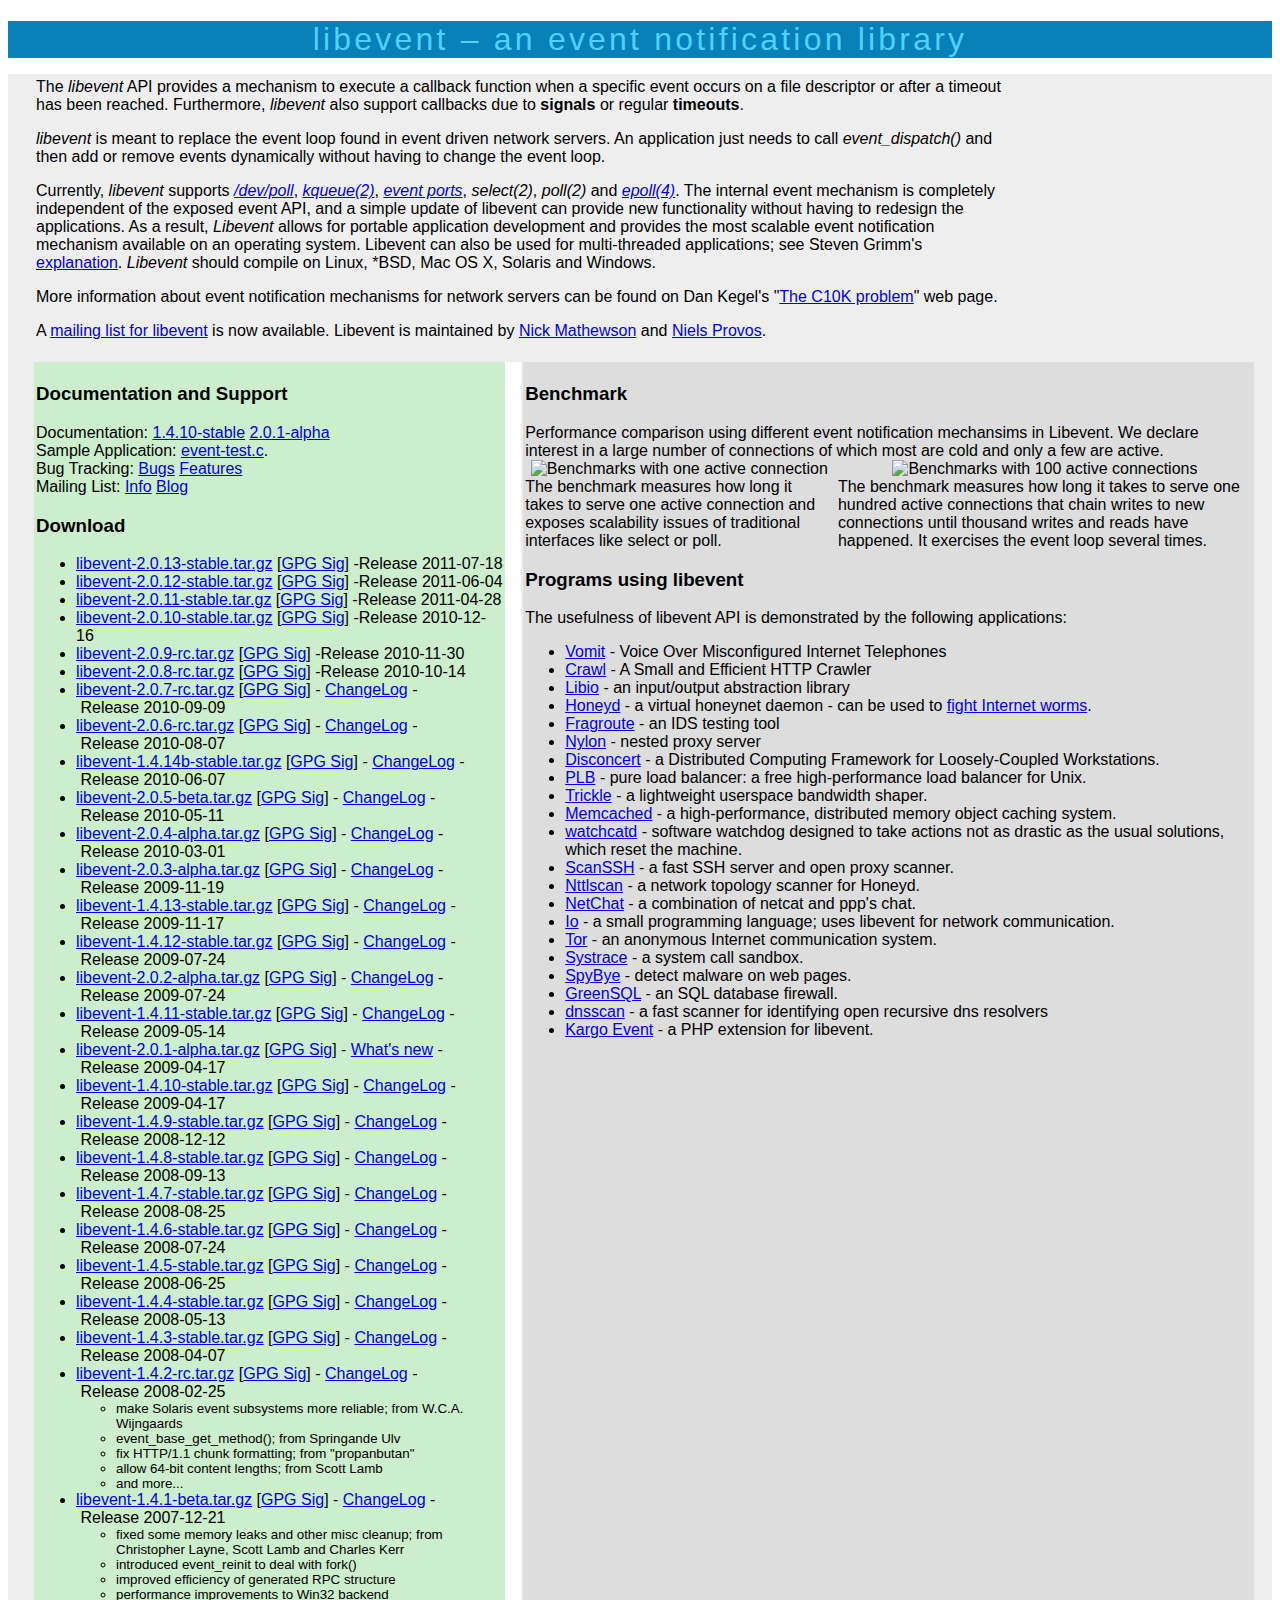
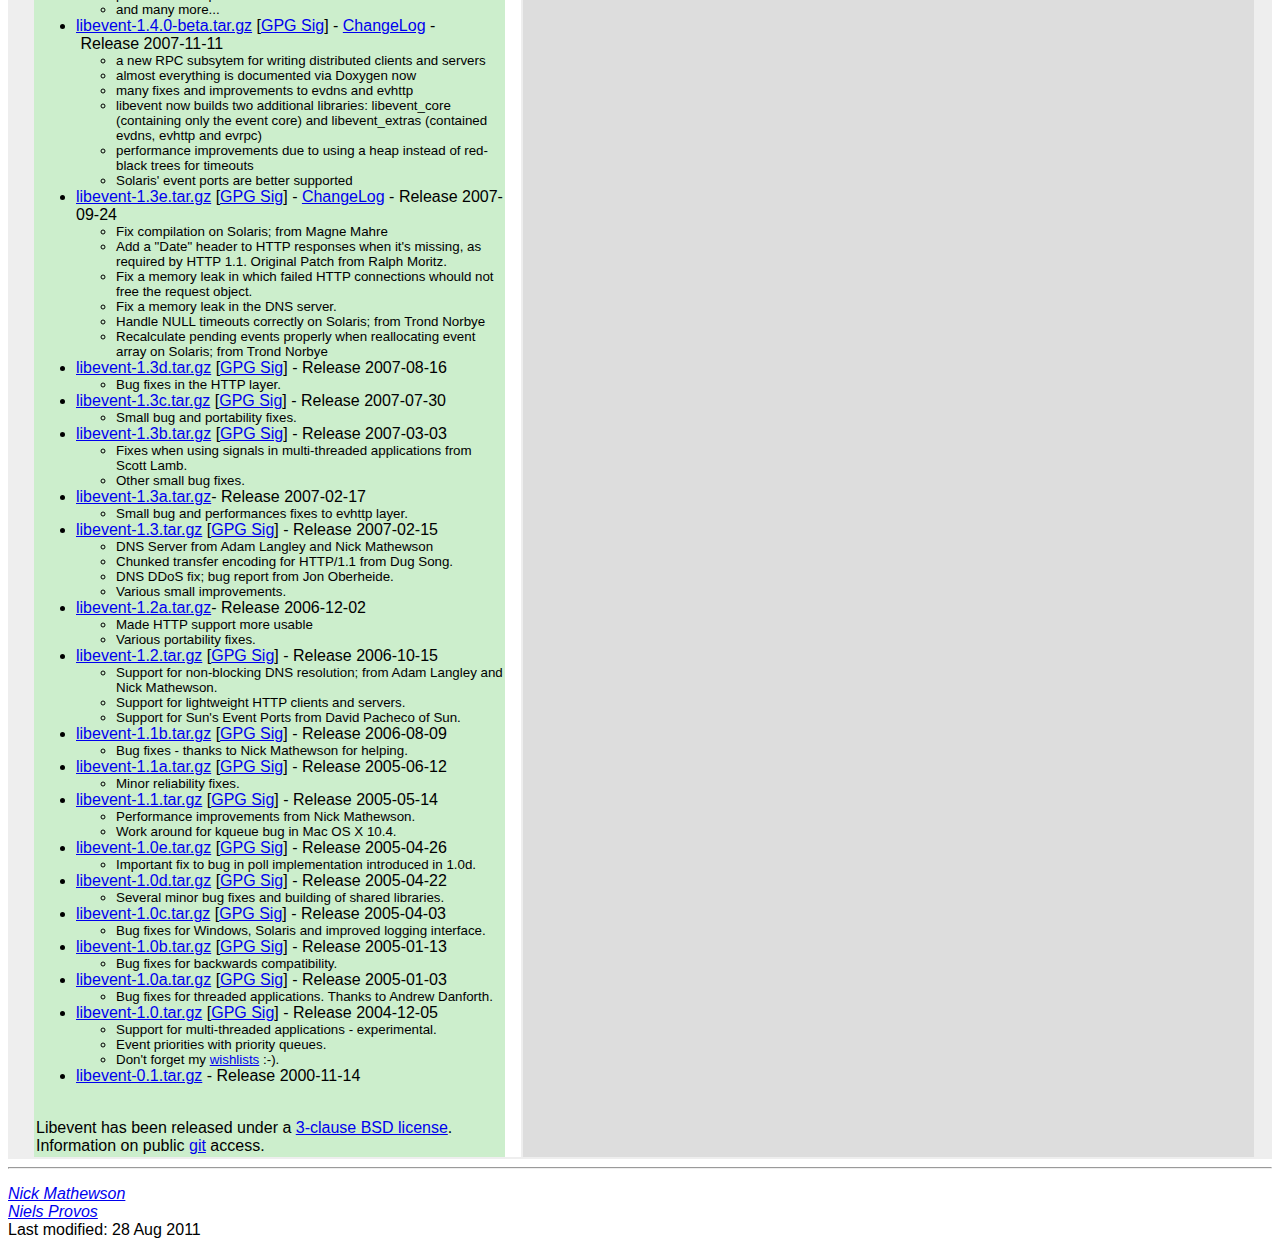
==== commit 42e7bb18: "Validate as 4.01-strict HTML." ====
--- a/monkey-idx.html
+++ b/monkey-idx.html
@@ -1,47 +1,39 @@
+<!DOCTYPE HTML PUBLIC "-//W3C//DTD HTML 4.01//EN"
+    "http://www.w3.org/TR/html4/strict.dtd">
 <html>
 <head>
 <title>libevent</title>
+<meta http-equiv="Content-Type" content="text/html;charset=utf-8" >
 <style type="text/css">
 <!--
-body,p,b,i,ul,ol,li,td { font-family: arial, helvetica, sans-serif; }
-h1,h2,h3,h4,h5 { font-family: arial, helvetica, sans-serif;
-    font-weight: bold; }
-div.body { margin-left: 32px; }
+* { font-family: arial, helvetica, sans-serif; }
+h1,h2,h3,h4,h5 { font-weight: bold; }
 pre { font-family: monospace; }
-#box {  padding: 2px; margin: 2px 1px 0px 10%;
-  text-align: center;
-  border: thin solid black;
-  background-color: #ddddcc; color: red;
-  width: 80%; }
 li ul { font-size: smaller; }
+body { background-color: white; }
+h1#head { background-color: #0880b8; text-align: center; color: #50d0ff;
+ font-size: 200%; margin-bottom: .5em; font-weight: normal;
+ letter-spacing: 0.1em; }
+table { border-style: none; }
+div#maindiv { background-color: #eee;
+              padding-left: 1.5em; padding-right: 1em; }
+td.introtext { width: 80%; }
+td#sidebar { width: 200px; }
+td#download { background-color: #cec; width: 40%; border-right: 1em solid white; }
+td#benchmark { background-color: #ddd; }
 -->
 </style>
 </head>
-<body bgcolor="#ffffff">
-    <table border="0" cellspacing="0" cellpadding="2" width="96%">
-      <tr>
-          <td bgcolor="#0880b8">
-            <center>
-              <font size="+3" face="verdana,arial,helvetica" color="#50d0ff">
-                libevent - an event notification library
-              </font>
-            </center>
-          </td>
-            <td bgcolor="#0880b8">
-              &nbsp;&nbsp;
-            </td>
-        </tr>
-        <tr>
-          <td>
-            &nbsp;
-          </td>
-        </tr>
-        <tr>
-          <td bgcolor="#eeeeee">
-            <dl>
-              <dd>
-<table border="0" cellspacing="2" cellpadding="2">
-<tr><td valign="top" width="80%">
+<body>
+<h1 id="head">
+   libevent &ndash; an event notification library
+</h1>
+
+<div id="maindiv">
+
+<!-- table 1: -->
+<table cellspacing="2" cellpadding="2">
+<tr><td valign="top" class="introtext">
 The <i>libevent</i> API provides a mechanism to execute a callback
 function when a specific event occurs on a file descriptor or after a
 timeout has been reached.  Furthermore, <i>libevent</i> also support
@@ -79,11 +71,11 @@
 A <a href="http://archives.seul.org/libevent/users/">mailing list for libevent</a> is now available.
 
 Libevent is maintained by <a href="http://www.wangafu.net/~nickm/">Nick Mathewson</a> and <a href="http://www.citi.umich.edu/u/provos/">Niels Provos</a>.
-<td bgcolor="#eeeeee" valign="top" width="180">
+
+<td valign="top" id="sidebar">&nbsp;
+<!--
 <center>
 &nbsp;<br>
-
-<!--
 
 <table border="0" bgcolor="#000000" cellpadding="0" cellspacing="1">
 <tr><td valign="top" align="center" bgcolor="#aaaacc">
@@ -150,21 +142,19 @@
 </font>
 </td></tr>
 </table>
-
--->
-
-
 </center>
+-->
+
+
+
+
 </td></tr>
 </table>
-
-
-<table border="0" cellspacing="2" cellpadding="2">
-<tr><td valign="top" width="80%">
-
-<table border="0" cellspacing="0" cellpadding="2" width="100%">
+<!-- end of table 1 -->
+
+<table cellspacing="2" cellpadding="2">
 <tr>
-<td valign="top" bgcolor="#cceecc" width="50%">
+<td valign="top" id="download">
 <h3>Documentation and Support</h3>
 Documentation: <a href="doxygen-1.4.10/">1.4.10-stable</a> <a href="doxygen-2.0.1/">2.0.1-alpha</a><br>
 Sample Application: <a href="event-test.c">event-test.c</a>.<br>
@@ -381,24 +371,21 @@
 </ul><br>
 Libevent has been released under a <a href="LICENSE">3-clause BSD license</a>.
 Information on public <a href="http://sourceforge.net/git/?group_id=50884">git</a> access.
-</td><td valign="top">
-&nbsp;&nbsp;
-</td><td valign="top" bgcolor="#dddddd">
-&nbsp;&nbsp;
-</td><td valign="top" bgcolor="#dddddd">
+</td>
+<td valign="top" id="benchmark">
 <h3>Benchmark</h3>
 Performance comparison using different event notification
 mechansims in Libevent.
 We declare interest in a large number of connections
 of which most are cold and only a few are active.
-<table border="0" cellspacing="0" cellpadding="0">
+<table cellspacing="0" cellpadding="0">
 <tr>
 <td align="center" valign="top">
-<a href="libevent-benchmark.jpg"><img src="http://monkey.org/~provos/libevent/libevent-benchmarks.jpg"></a>
+<img src="http://monkey.org/~provos/libevent/libevent-benchmarks.jpg" alt="Benchmarks with one active connection">
 </td><td valign="top">
 &nbsp;
 </td><td align="center" valign="top">
-<a href="libevent-benchmark2.jpg"><img src="http://monkey.org/~provos/libevent/libevent-benchmark2s.jpg"></a>
+<img src="http://monkey.org/~provos/libevent/libevent-benchmark2s.jpg" alt="Benchmarks with 100 active connections">
 </td></tr>
 <tr><td valign="top">
 The benchmark measures how long it takes to serve one active connection
@@ -413,31 +400,8 @@
 event loop several times.
 </td></tr>
 </table>
-<p>
-<!--<div style="width: 75%; border: 1px solid; padding: 0.5em; background: white">
-<b>Contributions</b><br>
-If you like, use or appreciate libevent, you can contribute to continued
-development of the library.  Funds are going to be used for development infrastructure.
-<form action="https://www.paypal.com/cgi-bin/webscr" method="post">
-<input type="hidden" name="cmd" value="_xclick">
-<input type="hidden" name="business" value="provos@citi.umich.edu">
-<input type="hidden" name="item_name" value="libevent">
-<input type="hidden" name="item_number" value="libevent">
-<p>Contribution: USD
-<input type="text" size="10" align="right" name="amount" value="25.00">
-<input type="hidden" name="no_shipping" value="1">
-<input type="hidden" name="cn" value="Comments">
-<input type="hidden" name="currency_code" value="USD">
-<input type="hidden" name="tax" value="0">
-<input type="hidden" name="lc" value="US">
-<input type="hidden" name="bn" value="PP-DonationsBF">
-<input type="image" src="https://www.paypal.com/en_US/i/btn/x-click-but21.gif" border="0" name="submit" alt="Make payments with PayPal - it's fast, free and secure!"><img alt="" border="0" src="https://www.paypal.com/en_US/i/scr/pixel.gif" width="1" height="1">
-</form>
-</div>-->
-</td><td valign="top" bgcolor="#dddddd">
-&nbsp;&nbsp;
-</td></tr>
-</table>
+
+<p>
 
 <h3>Programs using libevent</h3>
 The usefulness of libevent API is demonstrated by
@@ -467,24 +431,21 @@
 <li><a href="http://monkey.org/~provos/dnsscan/">dnsscan</a> -  a fast scanner for identifying open recursive dns resolvers</li>
 <li><a href="http://code.google.com/p/kargo-event/">Kargo Event</a> - a PHP extension for libevent.</li>
 </ul>
-</td></tr>
+
 </table>
-</dd></dl>
-</td><td bgcolor="#eeeeee">
-&nbsp;
-</td></tr>
-</table>
+
+</div> <!-- End of "maindiv" -->
 <hr>
-<table border="0" cellspacing="0" cellpadding="0" width="95%" id="endtable">
-<tr><td>
-    <address><a href="mailto:provos@citi.umich.edu">Niels Provos</a></address>
+
+<div id="coda">
+<p>
+ <address><a href="mailto:nickm@alum.mit.edu">Nick Mathewson</a></address>
+ <address><a href="mailto:provos@citi.umich.edu">Niels Provos</a></address>
 <!-- Created: Mon Mar 11 12:43:06 EST 2002 -->
 <!-- hhmts start -->
-Last modified: Wed Apr  7 23:19:27 EDT 2004
+Last modified: 28 Aug 2011
 <!-- hhmts end -->
-</td><td>
-&nbsp;
-</td>
+
 <!--
 <td bgcolor="#ddffdd" align="center">
 You can keep me happy while hacking by reducing my
@@ -499,14 +460,14 @@
 <img src="../pictures/ol-get-00-en-mic.gif" alt="[Get Opera!]" width="88" height="31"></a>
 </td>
 -->
-</tr>
-</table> <!--endtable-->
 <!--
 <hr>
 <font size=-1>
 NB: configure magic as always provided by <a href="http://www.monkey.org/~dugsong">Dug Song</a>, though I am learning.
 </font>
 -->
+</div> <!-- end of coda -->
+
 </body>
 </html>
 
